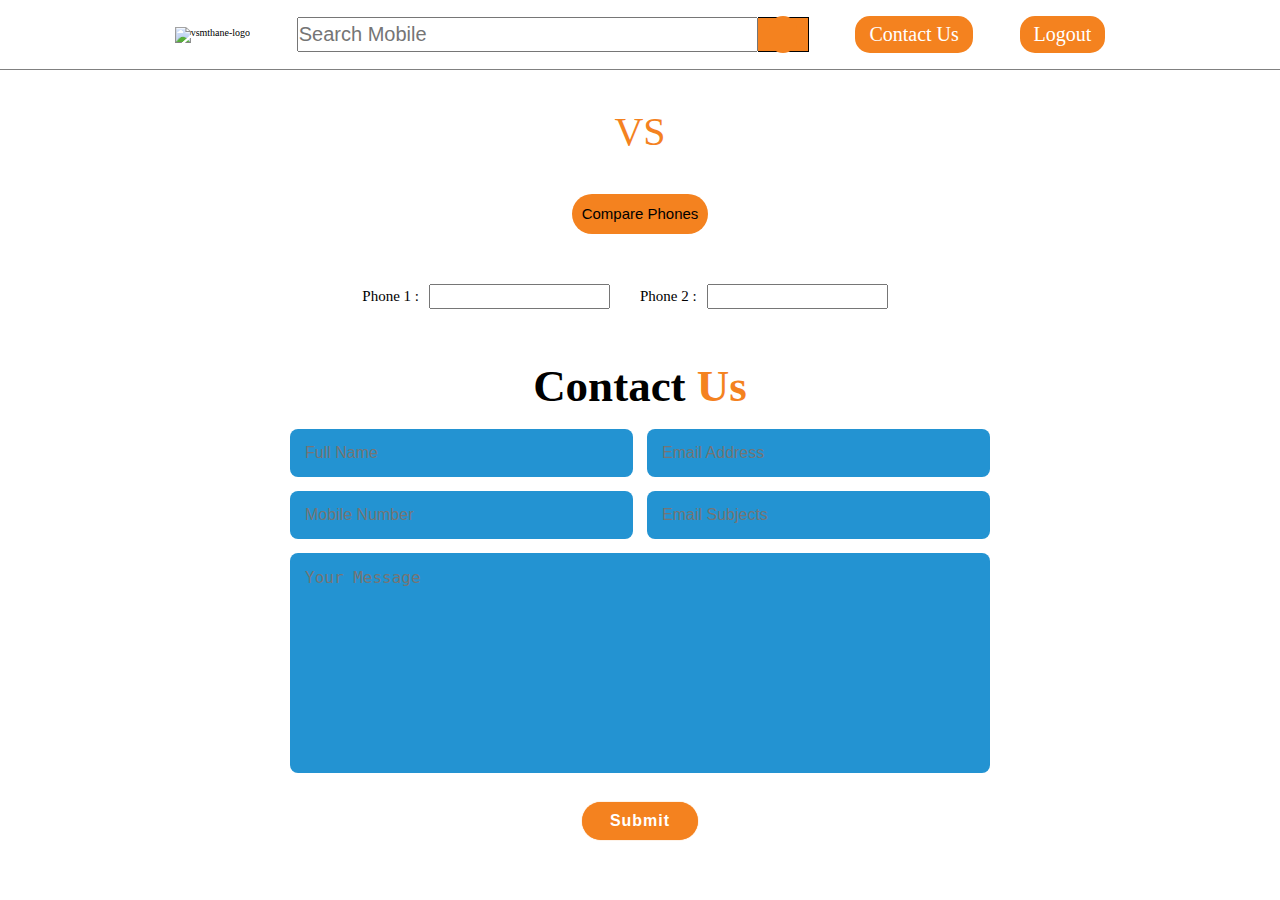
==== homepage.html @ 17f56137 "Add files via upload" ====
<!DOCTYPE html>
<html lang="en">
<head>
    <meta charset="UTF-8">
    <meta name="viewport" content="width=device-width, initial-scale=1.0">
    <link rel="stylesheet" href="https://cdnjs.cloudflare.com/ajax/libs/font-awesome/6.5.2/css/all.min.css" integrity="sha512-SnH5WK+bZxgPHs44uWIX+LLJAJ9/2PkPKZ5QiAj6Ta86w+fsb2TkcmfRyVX3pBnMFcV7oQPJkl9QevSCWr3W6A==" crossorigin="anonymous" referrerpolicy="no-referrer" />
    <link rel="stylesheet" href="homepage.css">
    <title>Homepage</title>
</head>
<body>
    
    <nav>
        <div><img src="https://vsmthane.org/wp-content/uploads/2022/02/vsmthane-logo.jpg" alt="vsmthane-logo"></div>
        <div id="search" class="search">
            <input type="text" id="search_input" placeholder="Search Mobile">
            <div class="search_icon" id="search_icon">
                <a href="search.html"><i class="fa-solid fa-magnifying-glass"></i></a>
            </div>
        </div>
        <a href="#contact">Contact Us</a>
        <a href="index.html">Logout</a>
    </nav>


    <div class="compare_section">
        <div class="phone1" ><img id="phone1_img" src="https://m.media-amazon.com/images/I/81tb1u-uIGL.AC_UY327_FMwebp_QL65.jpg" alt=""></div>
        <p>VS</p>
        <div class="phone2" ><img id="phone2_img" src="https://m.media-amazon.com/images/I/51VHf1Be-XL.AC_UY327_FMwebp_QL65.jpg" alt=""></div>
    </div>
    <div class="compare_button"><button id="compare_button" > Compare Phones</button></div>
    <div class="compare_input">
        <label for="cphone1"> Phone 1 :</label>
        <input type="text" name="cphone1" id="cphone1">
        <label for="cphone2"> Phone 2 :</label>
        <input type="text" name="cphone2" id="cphone2">
    </div>
    <div class="compare_result">
        <div class="phone1_result" id="phone1_result">

        </div>
        <div class="phone2_result" id="phone2_result">

        </div>
    </div>



      <!-- contact section  -->

    <section class="contact" id="contact">
        <h2 class="heading">Contact <span>Us</span></h2>

        <form action="#">
            <div class="input_box">
                <input type="text" placeholder="Full Name" id="name" required>
                <input type="email" placeholder="Email Address" id="email" required>
            </div>

            <div class="input_box">
                <input type="text" placeholder="Mobile Number" id="mobile_number">
                <input type="text" placeholder="Email Subjects" id="email_subject">
            </div>
            <textarea id="Message" cols="30" rows="10" placeholder="Your Message"></textarea>
            <input type="submit" class="btn" id="send_message_button">
        </form>
    </section>


    <!-- send email  -->
    <script src="https://smtpjs.com/v3/smtp.js">
    </script>

    <script src="homepage.js"></script>
</body>
</html>
---- homepage.css ----
*{
    margin: 0;
    padding: 0;
    box-sizing: border-box;
}

html{
    font-size: 62.5%;
}

:root{
    --white-color: #ffffff;
    --blue-color:  #2393d2;
    --orange-color: #f4821f;
    --text-color: black;
}

nav{
    height: 7rem;
    width: 100vw;
    padding: 0% 10%;
    display: flex;
    justify-content: space-evenly;
    align-items: center;
    background-color: #ffffff;
    /* position: fixed; */
    top: 0%;
    border-bottom: .05rem solid gray;
}

.search_icon{
    width: 10%;
    height: 100%;
    display: flex;
    align-items: center;
    justify-content: center;
    background-color: var(--orange-color);
    border-width: .1rem .1rem .1rem 0;
    border-style: solid;
    border-color: black;
    cursor: pointer;
}

.search_icon i{
    color: black;
    font-size: 2.8rem;
}

.search{
    width: 40vw;
    height: 3.5rem;
    display: flex;
    align-items: center;
    justify-content: space-between;
}

.search input{
    width: 90%;
    height: 100%;
    font-size: 2rem;
}

nav img{
    height: 6.2rem;
}

nav a{
    height: 3.7rem;
    margin: 1.7rem 0rem;
    padding: 0px 1.4rem;
    background-color: #f4821f;
    color: #ffffff;
    border-radius: 1.5rem;
    transition: 0.3s;
    align-items: center;
    align-content: center;
    font-size: 2rem;
    text-decoration: none;
}
nav a:hover{
    color: #2393d2;
    text-decoration: underline;
}


.compare_section{
    width: 100vw;
    padding: 3% 9%;
    display: flex;
    align-items: center;
    justify-content: center;
}
.compare_section p{
    font-size: 4rem;
    color: var(--orange-color);
    margin: 0 3rem;
}

.phone1 img{
    width: 19rem;
}
.phone2 img{
    width: 19rem;
}

.compare_button{
    display: flex;
    align-items: center;
    justify-content: center;
}
.compare_button button{
    background-color: var(--orange-color);
    border: none;
    height: 4rem;
    padding: .5rem 1rem;
    border-radius: 3rem;
    font-size: 1.5rem;
    margin-bottom: 5rem;
    cursor: pointer;
}

.compare_input{
    display: flex;
    align-items: center;
    justify-content: center;
}
.compare_input label{
    font-size: 1.5rem;
}
.compare_input input{
    height: 2.5rem;
    margin: 0 3rem 0 1rem;
}

.compare_result{
    margin: 2% 9%;
    display: flex;
}

.phone1_result{
    border-right: 2px solid gray;
    width: 100%;
}

.phone1_result p{
    font-size: 2.5rem;
}
.phone2_result{
    width: 100%;
    padding: 0 0 0 3rem;
}

.phone2_result p{
    font-size: 2.5rem;
}
/* *****************   contact css************** */

span{
    color: var(--orange-color);
}

.heading{
    text-align: center;
    font-size: 4.5rem;
}

.contact form{
    max-width: 70rem;
    margin: 1rem auto;
    text-align: center;
    margin-bottom: 3rem;
}

.contact form .input_box{
    display: flex;
    justify-content: space-between;
    flex-wrap: wrap;
}

.contact form .input_box input,
.contact form textarea{
    border: none;
    width: 100%;
    padding: 1.5rem;
    font-size: 1.6rem;
    color: var(--text-color);
    background: var(--blue-color);
    border-radius: .8rem;
    margin: 0.7rem 0;
}

.contact form .input_box input{
    width: 49%;
}

.contact form textarea{
    resize: none;
}

.contact form .btn{
    margin-top: 2rem;
    cursor: pointer;
}

.btn{
    display: inline-block;
    border: none;
    padding: 1rem 2.8rem;
    text-decoration: none;
    background: var(--orange-color);
    border-radius: 4rem;
    box-shadow: 0 0 .1rem var(--orange-color);
    font-size: 1.6rem;
    color: var(--white-color);
    letter-spacing: 0.1rem;
    font-weight: 600;
    transition: 0.5s ease;
}

.btn:hover{
    box-shadow: 0 0 .5rem var(--orange-color);
}
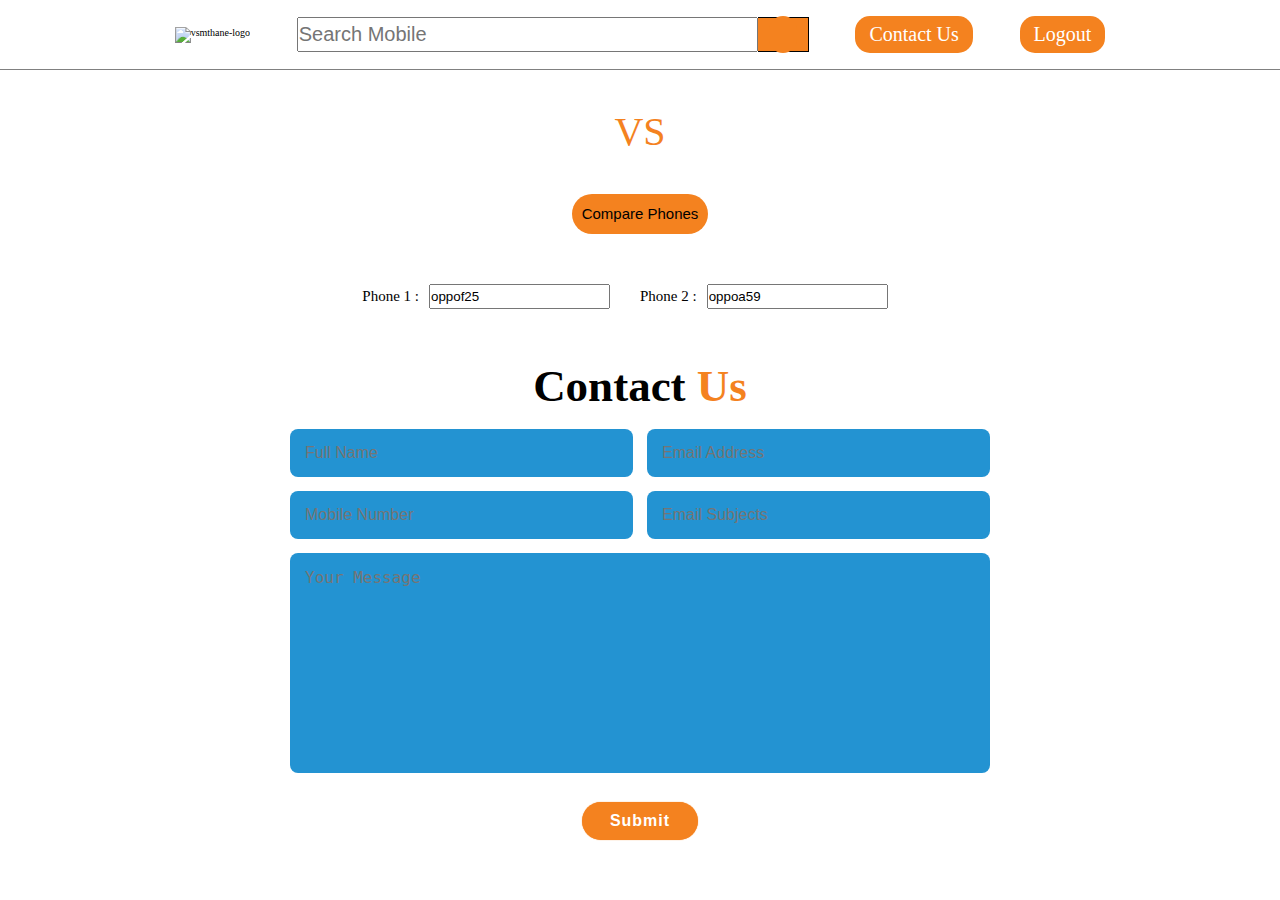
==== commit b0f65cb5: "Update homepage.html" ====
--- a/homepage.html
+++ b/homepage.html
@@ -30,9 +30,9 @@
     <div class="compare_button"><button id="compare_button" > Compare Phones</button></div>
     <div class="compare_input">
         <label for="cphone1"> Phone 1 :</label>
-        <input type="text" name="cphone1" id="cphone1">
+        <input type="text" name="cphone1" id="cphone1" value="oppof25">
         <label for="cphone2"> Phone 2 :</label>
-        <input type="text" name="cphone2" id="cphone2">
+        <input type="text" name="cphone2" id="cphone2" value="oppoa59">
     </div>
     <div class="compare_result">
         <div class="phone1_result" id="phone1_result">
@@ -72,4 +72,4 @@
 
     <script src="homepage.js"></script>
 </body>
-</html>+</html>
